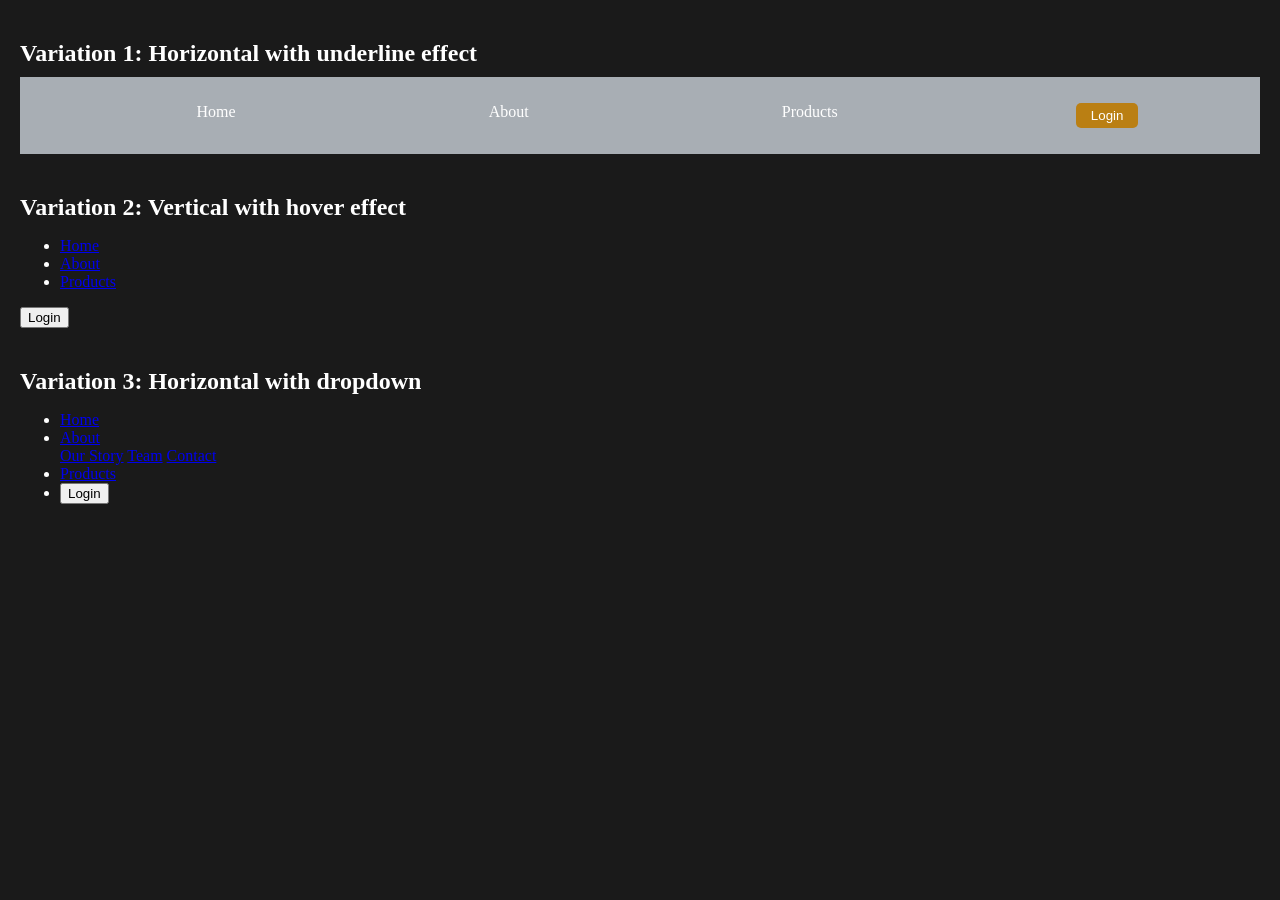
==== CSS/04_Navbar/navbar.html @ df2fb75e "add style navbar1" ====
<!DOCTYPE html>
<html lang="en">

<head>
    <meta charset="UTF-8">
    <meta name="viewport" content="width=device-width, initial-scale=1.0">
    <title>Navigation Bar Variation</title>
    <style>
        body {
            font-family: 'Times New Roman', Times, serif;
            margin: 0;
            padding: 20px;
            background-color: #1a1a1a;
            color: white;
        }

        .nav-container {
            margin-bottom: 40px;
        }

        h2 {
            margin-bottom: 10px;
        }

        .nav1 {
            background-color: #a8aeb4;
            padding: 10px;
        }

        .nav1 ul {
            list-style-type: none;
            display: flex;
            justify-content: space-around;
        }

        .nav1 li {
            display: inline-block;

        }

        .nav1 a {
            text-decoration: none;
            color: white;
            padding: 5px 15px;
            position: relative;
        }

        .nav1 .login-btn {
            background-color: rgb(186, 127, 19);
            color: #fff;
            border: none;
            padding: 5px 15px;
            border-radius: 5px;
            cursor: pointer;
        }

        .nav1 a::after {
            content: "";
            position: absolute;
            bottom: 0;
            left: 0;
            height: 5px;
            width: 100%;
            background-color: rgb(47, 81, 77);
            transform: scaleX(0);
            transition: transform 0.3s ease-in;
        }

        .nav1 a:hover::after {
            transform: scaleX(1);
        }
    </style>
</head>

<body>
    <div class="nav-container">
        <h2>Variation 1: Horizontal with underline effect</h2>
        <nav class="nav1">
            <ul>
                <li><a href="#">Home</a></li>
                <li><a href="#">About</a></li>
                <li><a href="#">Products</a></li>
                <li><button class="login-btn">Login</button></li>
            </ul>
        </nav>
    </div>

    <div class="nav-container">
        <h2>Variation 2: Vertical with hover effect</h2>
        <nav class="nav2">
            <ul>
                <li><a href="#">Home</a></li>
                <li><a href="#">About</a></li>
                <li><a href="#">Products</a></li>
            </ul>
            <button class="login-btn">Login</button>
        </nav>
    </div>

    <div class="nav-container">
        <h2>Variation 3: Horizontal with dropdown</h2>
        <nav class="nav3">
            <ul>
                <li><a href="#">Home</a></li>
                <li class="dropdown">
                    <a href="#">About</a>
                    <div class="dropdown-content">
                        <a href="#">Our Story</a>
                        <a href="#">Team</a>
                        <a href="#">Contact</a>
                    </div>
                </li>
                <li><a href="#">Products</a></li>
                <li><button class="login-btn">Login</button></li>
            </ul>
        </nav>
    </div>
</body>

</html>
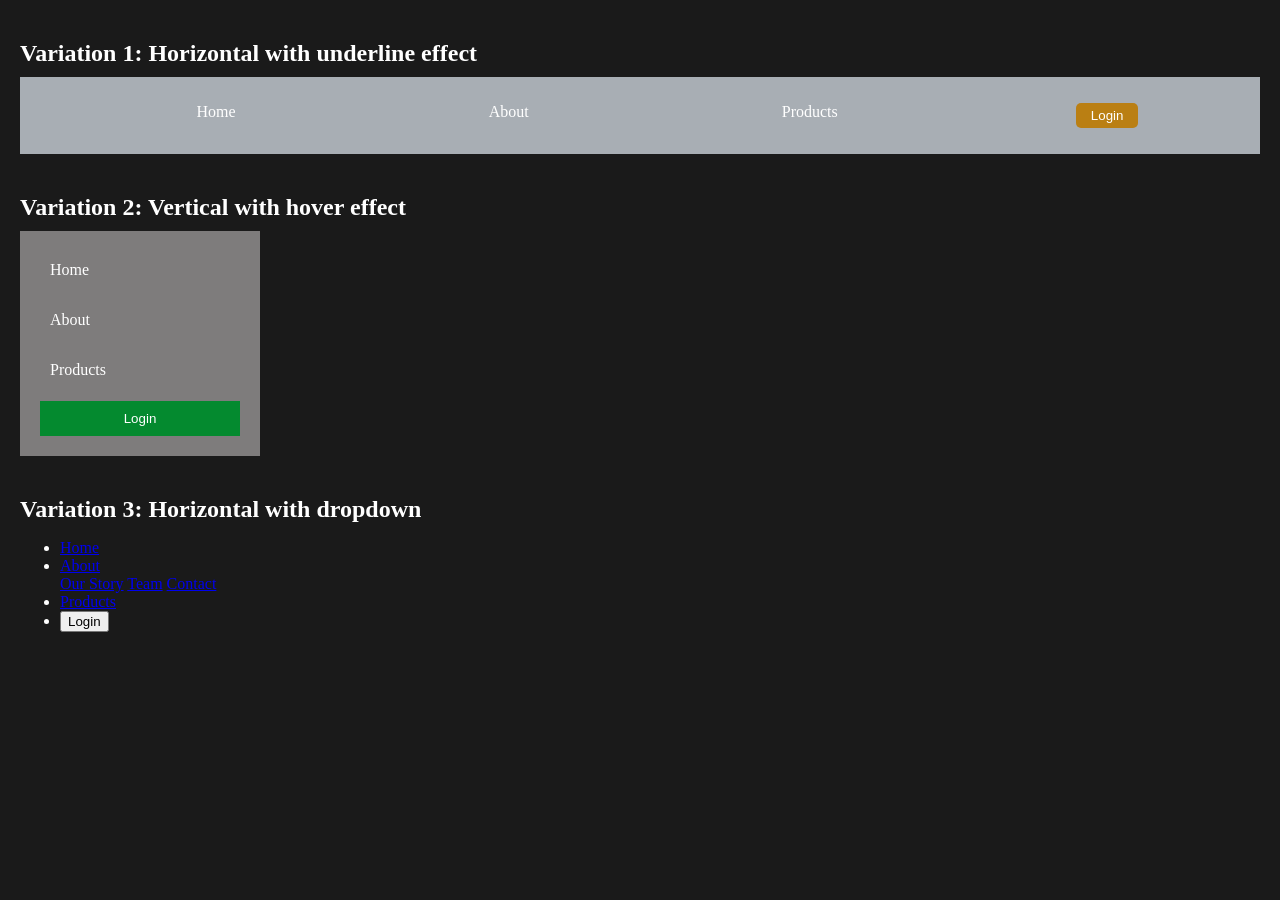
==== commit 77b1936b: "add twitter navbar style" ====
--- a/CSS/04_Navbar/navbar.html
+++ b/CSS/04_Navbar/navbar.html
@@ -69,6 +69,49 @@
         .nav1 a:hover::after {
             transform: scaleX(1);
         }
+
+        .nav2 {
+            background-color: #7e7c7c;
+            width: 200px;
+            padding: 20px;
+        }
+
+        .nav2 ul {
+            list-style-type: none;
+            margin: 0;
+            padding: 0;
+        }
+
+        .nav2 li {
+            margin-bottom: 12px;
+
+        }
+
+        .nav2 a {
+            /* text-align: center; */
+            text-decoration: none;
+            color: #fff;
+            display: block;
+            padding: 10px;
+            width: 90%;
+        }
+
+        .nav2 a:hover {
+            background-color: #504e4e;
+        }
+
+        .nav2 .login-btn {
+            background-color: #048a2f;
+            color: #fff;
+            border: none;
+            padding: 10px;
+            width: 100%;
+            cursor: pointer;
+        }
+
+        .nav2 .login-btn:hover {
+            background-color: #10bd47;
+        }
     </style>
 </head>
 
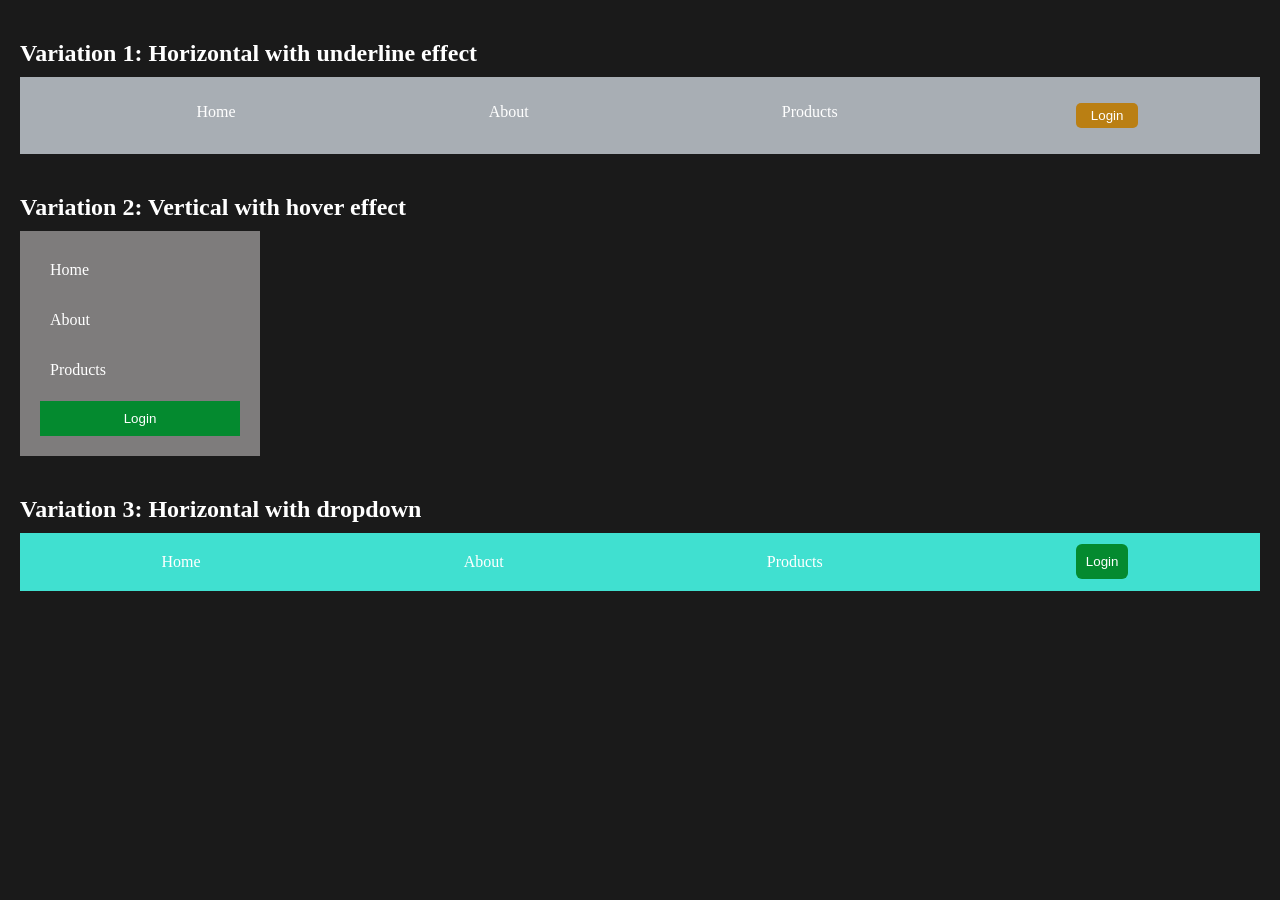
==== commit 9d4fa6d9: "add dropdown navbar" ====
--- a/CSS/04_Navbar/navbar.html
+++ b/CSS/04_Navbar/navbar.html
@@ -111,6 +111,56 @@
 
         .nav2 .login-btn:hover {
             background-color: #10bd47;
+        }
+
+        .nav3 {
+            background-color: turquoise;
+            padding: 10px;
+        }
+
+        .nav3 ul {
+            display: flex;
+            justify-content: space-around;
+            align-items: center;
+            list-style-type: none;
+            margin: 0;
+            padding: 0;
+        }
+
+        .nav3 a {
+            text-decoration: none;
+            color: #fff;
+            padding: 10px;
+            display: block;
+        }
+
+        .nav3 .dropdown-content {
+            display: none;
+        }
+
+        .nav3 .dropdown:hover .dropdown-content {
+            display: block;
+            position: absolute;
+            background-color: black;
+            min-width: 150px;
+        }
+
+        .nav3 .login-btn {
+            background-color: #048a2f;
+            color: #fff;
+            border: none;
+            border-radius: 6px;
+            padding: 10px;
+            cursor: pointer;
+        }
+
+        .nav3 .login-btn:hover {
+            background-color: #41b967;
+            color: #fff;
+            border: none;
+            border-radius: 6px;
+            padding: 10px;
+            cursor: pointer;
         }
     </style>
 </head>
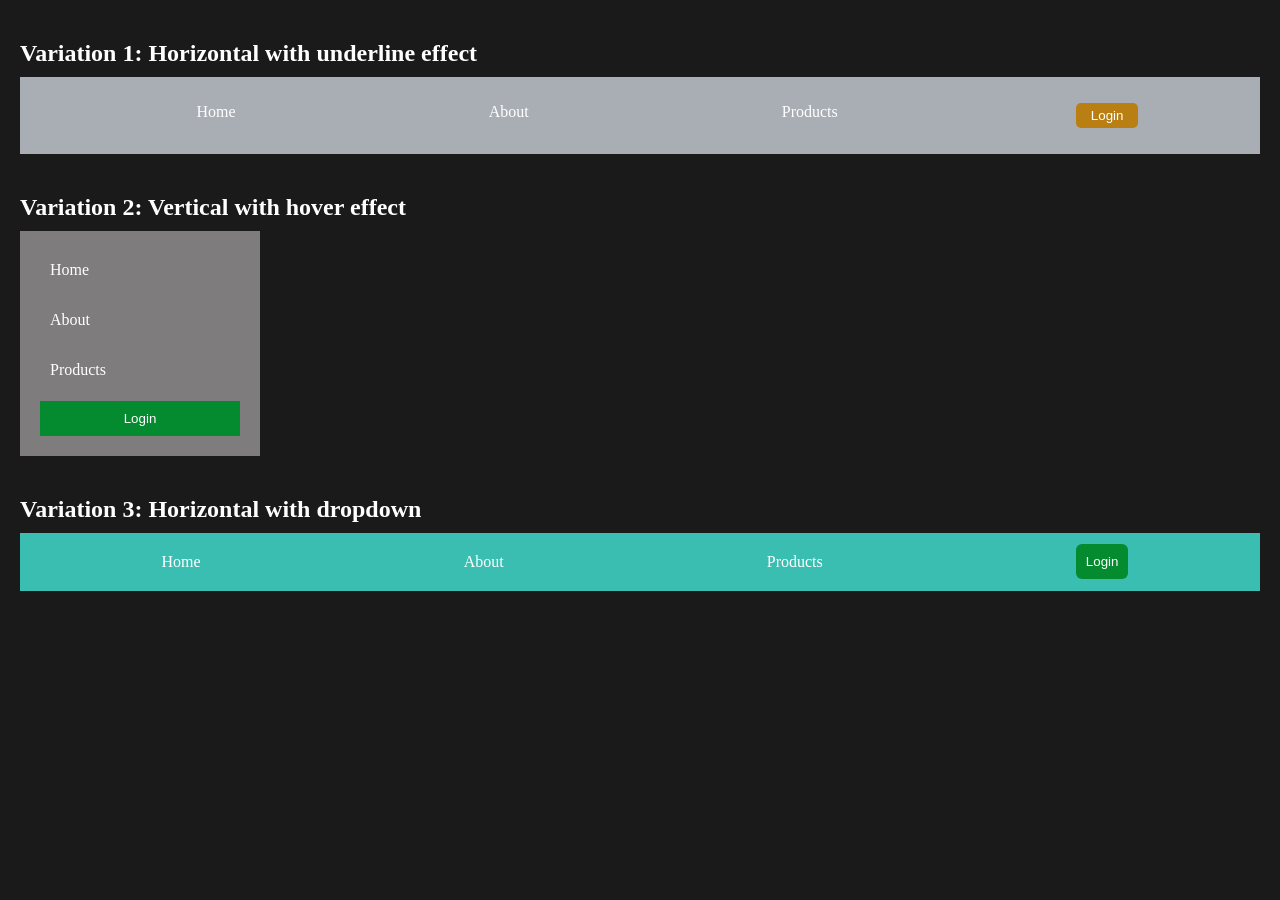
==== commit 6012f96d: "add navbar dropdown effect" ====
--- a/CSS/04_Navbar/navbar.html
+++ b/CSS/04_Navbar/navbar.html
@@ -12,6 +12,7 @@
             padding: 20px;
             background-color: #1a1a1a;
             color: white;
+            height: 100%;
         }
 
         .nav-container {
@@ -57,13 +58,13 @@
         .nav1 a::after {
             content: "";
             position: absolute;
-            bottom: 0;
-            left: 0;
-            height: 5px;
-            width: 100%;
+            bottom: 2px;
+            left: 8px;
+            height: 3px;
+            width: 80%;
             background-color: rgb(47, 81, 77);
             transform: scaleX(0);
-            transition: transform 0.3s ease-in;
+            transition: transform 0.3s ease;
         }
 
         .nav1 a:hover::after {
@@ -114,7 +115,7 @@
         }
 
         .nav3 {
-            background-color: turquoise;
+            background-color: rgba(64, 224, 208, 0.832);
             padding: 10px;
         }
 
@@ -141,8 +142,29 @@
         .nav3 .dropdown:hover .dropdown-content {
             display: block;
             position: absolute;
-            background-color: black;
+            background-color: rgba(34, 126, 144, 0.745);
             min-width: 150px;
+        }
+
+        .dropdown-content a {
+            text-align: center;
+            position: relative;
+        }
+
+        .dropdown-content a::after {
+            content: "";
+            position: absolute;
+            bottom: 5px;
+            left: 28px;
+            height: 4px;
+            width: 67%;
+            background-color: rgb(106, 190, 181);
+            transform: scaleX(0);
+            transition: transform 0.3s ease;
+        }
+
+        .dropdown-content a:hover::after {
+            transform: scaleX(1);
         }
 
         .nav3 .login-btn {
@@ -157,7 +179,7 @@
         .nav3 .login-btn:hover {
             background-color: #41b967;
             color: #fff;
-            border: none;
+            border: 1px solid white;
             border-radius: 6px;
             padding: 10px;
             cursor: pointer;
